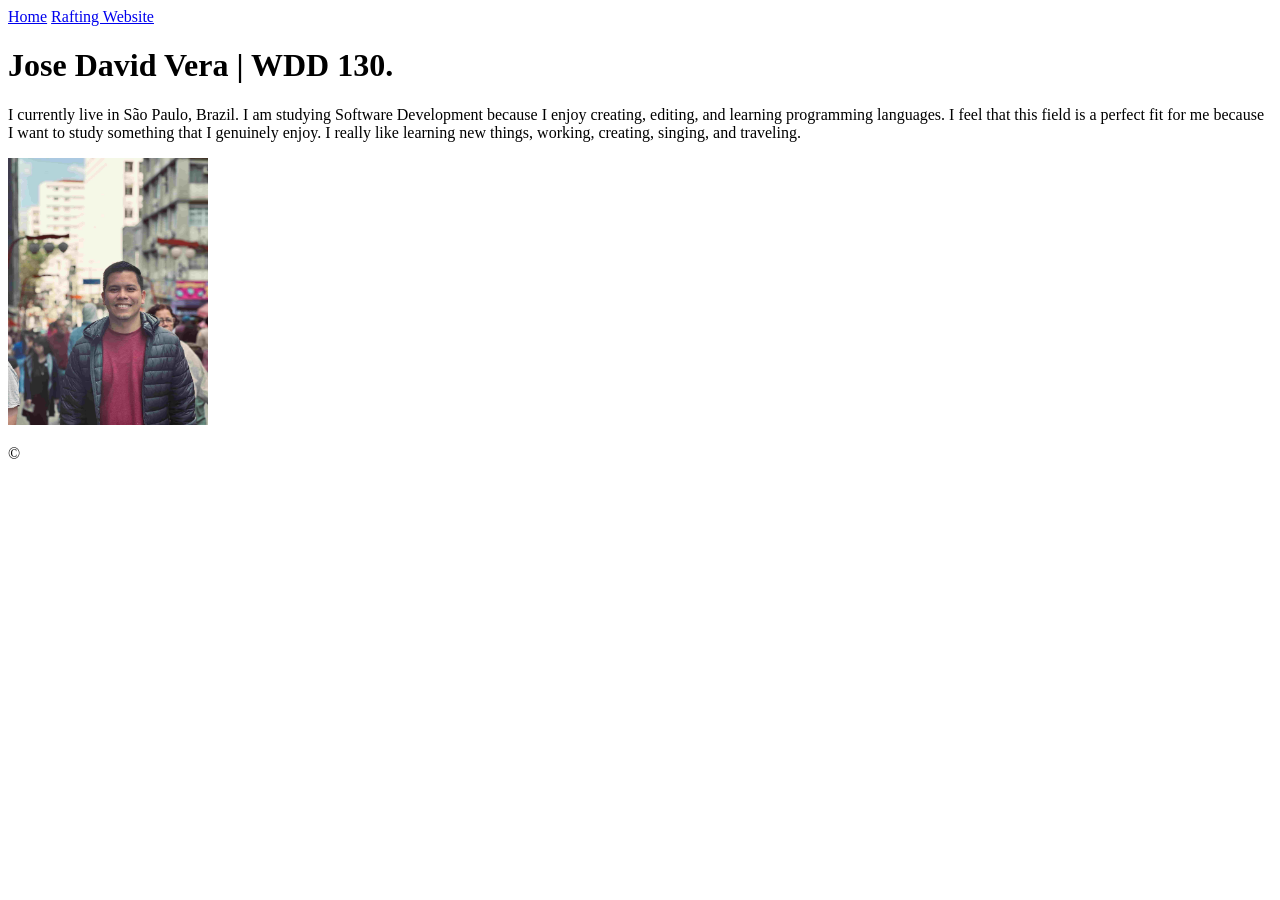
==== index.html @ d639960d "CopyR" ====
<!DOCTYPE html>
<html lang="en">

<head>
    <meta charset="UTF-8">
    <meta name="viewport" content="width=device-width, initial-scale=1.0">
    <title>Jose David Vera | WDD 130</title>
</head>

<body>
    <header>
        <nav>
            <a href="#">Home</a>
            <a href="wwr/">Rafting Website</a>
        </nav>
    </header>
    <main>
        <h1>Jose David Vera | WDD 130.</h1>
        <p>I currently live in São Paulo, Brazil. I am studying Software Development because I enjoy
            creating,
            editing, and learning programming languages.
            I feel that this field is a perfect fit for me
            because
            I want to study something that I genuinely enjoy.

            I really like learning new things, working, creating, singing, and traveling.</p>

        <img src="images/profile.jpg" alt="A photo of myself in Chinatown." width="200">
    </main>
    <footer>
        <p>©</p>
    </footer>

</body>

</html>
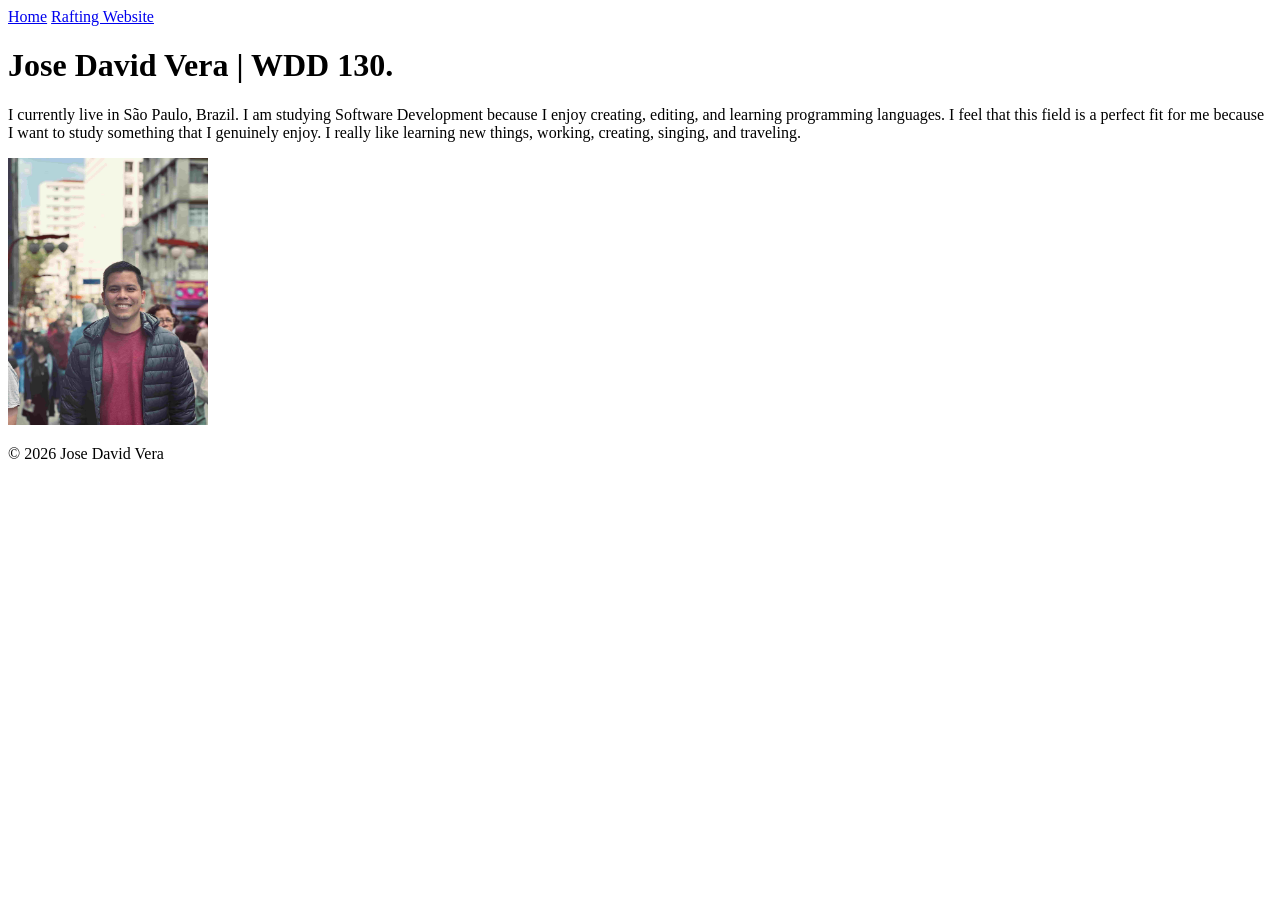
==== commit 34f62e12: "CopyR2.0" ====
--- a/index.html
+++ b/index.html
@@ -28,7 +28,7 @@
         <img src="images/profile.jpg" alt="A photo of myself in Chinatown." width="200">
     </main>
     <footer>
-        <p>©</p>
+        <p>© 2026 Jose David Vera</p>
     </footer>
 
 </body>
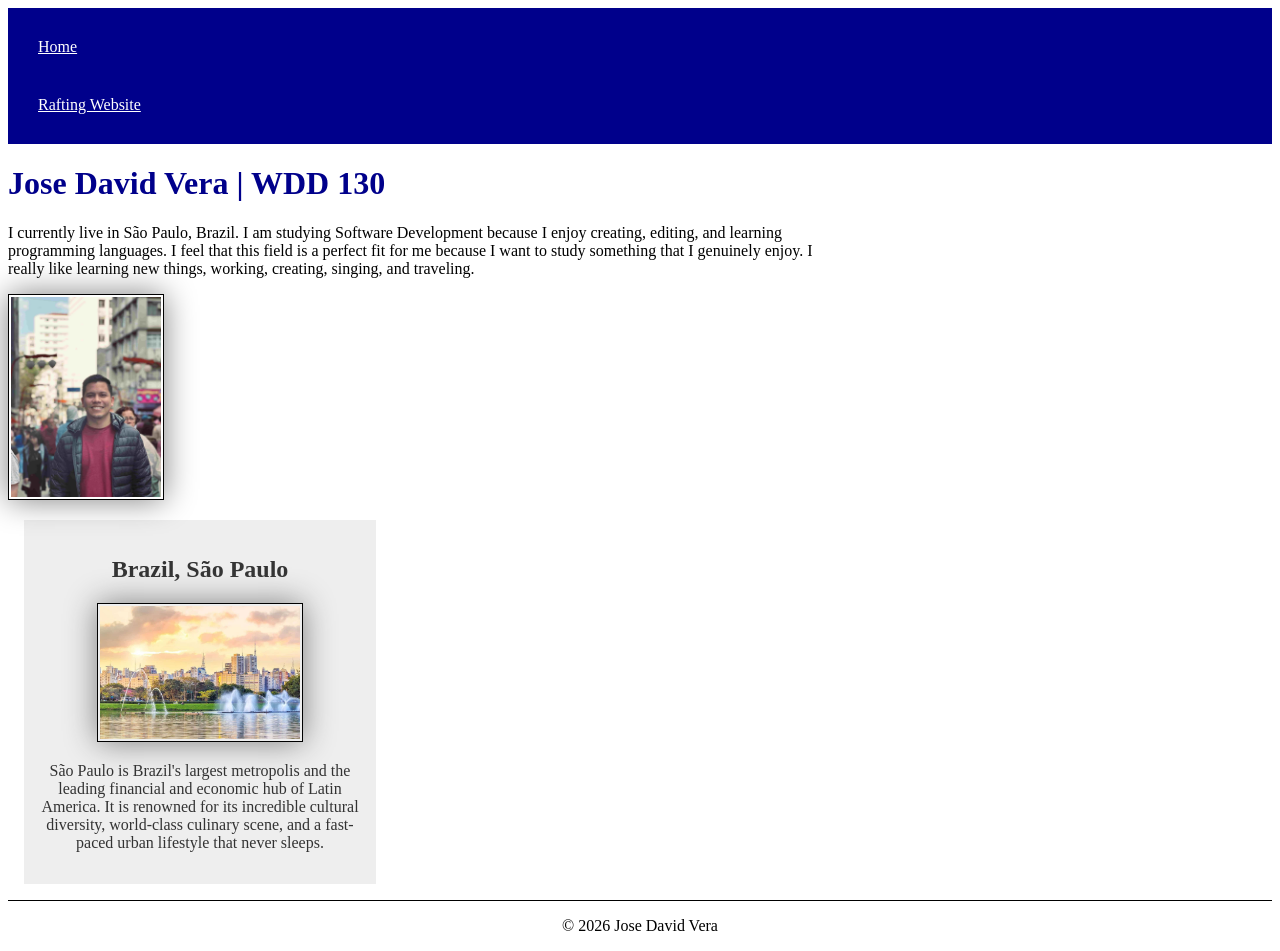
==== commit 45a0ac72: "Update week 2" ====
--- a/index.html
+++ b/index.html
@@ -5,6 +5,10 @@
     <meta charset="UTF-8">
     <meta name="viewport" content="width=device-width, initial-scale=1.0">
     <title>Jose David Vera | WDD 130</title>
+    <meta name="description"
+      content="Sao Paulo is a great city, known for its rapid development and technological environment.">
+    <meta name="author" content="Jose David Vera">
+    <link rel="stylesheet" href="styles/styles.css">
 </head>
 
 <body>
@@ -15,18 +19,25 @@
         </nav>
     </header>
     <main>
-        <h1>Jose David Vera | WDD 130.</h1>
+        <h1>Jose David Vera | WDD 130</h1>
         <p>I currently live in São Paulo, Brazil. I am studying Software Development because I enjoy
-            creating,
-            editing, and learning programming languages.
-            I feel that this field is a perfect fit for me
-            because
-            I want to study something that I genuinely enjoy.
+            creating, editing, and learning programming languages.
+            I feel that this field is a perfect fit for me because I want to study something that I
+            genuinely enjoy.
 
             I really like learning new things, working, creating, singing, and traveling.</p>
 
-        <img src="images/profile.jpg" alt="A photo of myself in Chinatown." width="200">
+        <img src="images/profile.jpg" alt="A photo of myself in Chinatown" width="200">
     </main>
+    <aside>
+        <h2>Brazil, São Paulo</h2>
+        <img src="images/Sao Paulo BR.jpg" alt="A view of São Paulo's urban environment">
+        <p>São Paulo is Brazil's largest metropolis and the leading financial and economic hub of
+            Latin America.
+
+            It is renowned for its incredible cultural diversity, world-class culinary scene, and a
+            fast-paced urban lifestyle that never sleeps.</p>
+    </aside>
     <footer>
         <p>© 2026 Jose David Vera</p>
     </footer>
--- a/styles/styles.css
+++ b/styles/styles.css
@@ -0,0 +1,57 @@
+nav {
+    background-color: darkblue;
+    padding: 10px;
+}
+
+nav a {
+    color: white;
+    display: block;
+    padding: 20px;
+}
+
+h1 {
+    color: darkblue;
+}
+
+img {
+    width: 150px;
+    height: auto;
+    border: 1px solid black;
+    padding: 2px;
+    box-shadow: 0 0 30px gray;
+}
+
+p {
+    padding: 0px;
+}
+
+main {
+    max-width: 840px;
+}
+
+aside {
+    width: 20rem;
+    margin: 1rem;
+    border: 1px solid rgb(26, 83, 189/ 0.2);
+    padding: 1rem;
+    background-color: #eee;
+    color: #333;
+    text-align: center;
+}
+
+aside img {
+    width: 200px;
+    height: auto;
+
+}
+
+main img {
+    width: 150px;
+    height: auto;
+}
+
+footer {
+    margin-top: 15px;
+    border-top: 1px solid #000;
+    text-align: center;
+}
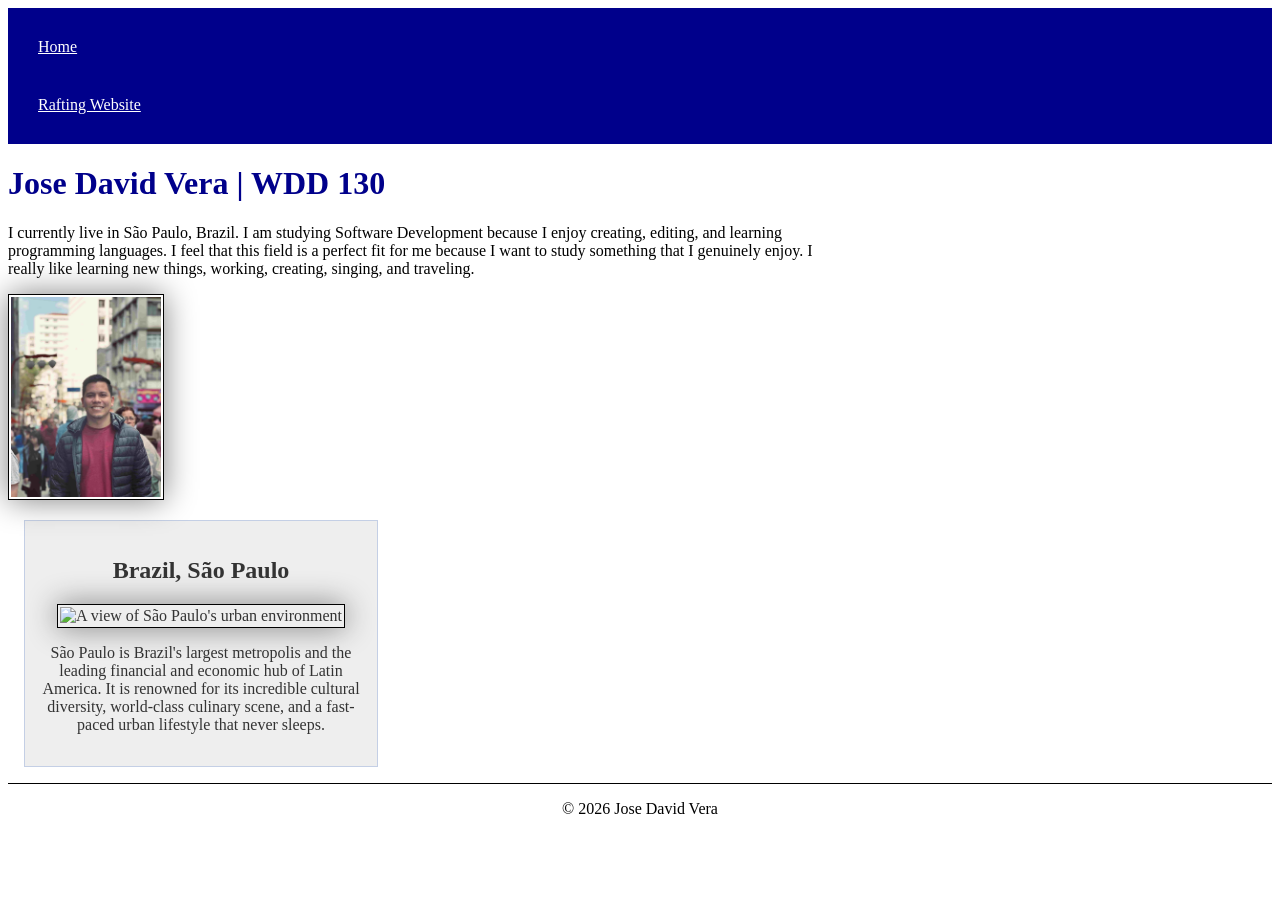
==== commit 9a8d87ca: "EditWeek2-1.1" ====
--- a/index.html
+++ b/index.html
@@ -31,7 +31,7 @@
     </main>
     <aside>
         <h2>Brazil, São Paulo</h2>
-        <img src="images/Sao Paulo BR.jpg" alt="A view of São Paulo's urban environment">
+        <img src="images/saopaulobr.jpg" alt="A view of São Paulo's urban environment">
         <p>São Paulo is Brazil's largest metropolis and the leading financial and economic hub of
             Latin America.
 
--- a/styles/styles.css
+++ b/styles/styles.css
@@ -32,7 +32,7 @@
 aside {
     width: 20rem;
     margin: 1rem;
-    border: 1px solid rgb(26, 83, 189/ 0.2);
+    border: 1px solid rgb(26 83 189 / 0.2);
     padding: 1rem;
     background-color: #eee;
     color: #333;
@@ -48,6 +48,9 @@
 main img {
     width: 150px;
     height: auto;
+    border: 1px solid black;
+    padding: 2px;
+    box-shadow: 0 0 30px gray;
 }
 
 footer {
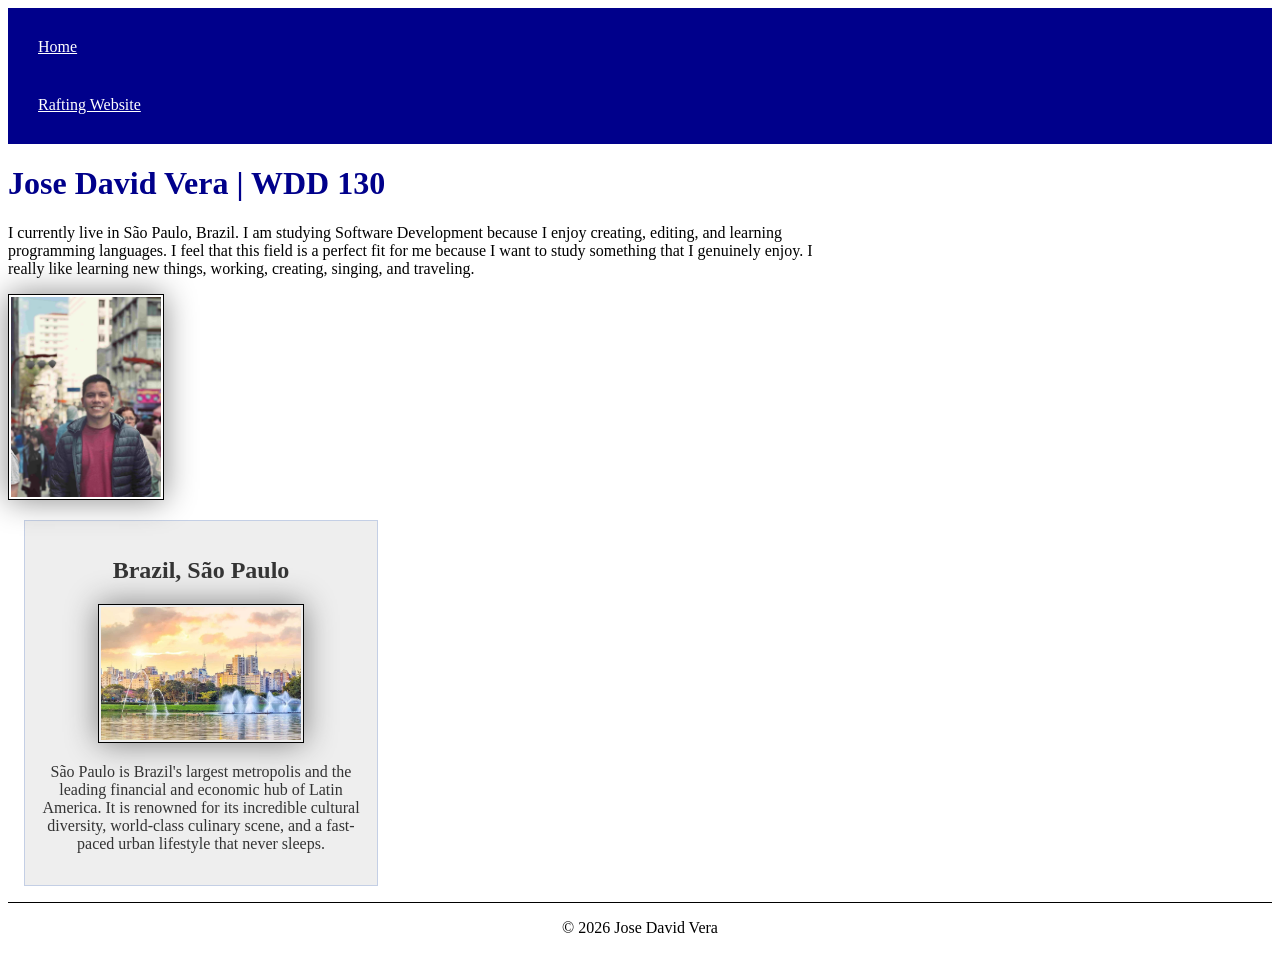
==== commit 49b837e1: "error_img" ====
--- a/index.html
+++ b/index.html
@@ -31,7 +31,7 @@
     </main>
     <aside>
         <h2>Brazil, São Paulo</h2>
-        <img src="images/saopaulobr.jpg" alt="A view of São Paulo's urban environment">
+        <img src="images/sao-paulo.jpg" alt="A view of São Paulo's urban environment">
         <p>São Paulo is Brazil's largest metropolis and the leading financial and economic hub of
             Latin America.
 
--- a/styles/styles.css
+++ b/styles/styles.css
@@ -48,9 +48,9 @@
 main img {
     width: 150px;
     height: auto;
-    border: 1px solid black;
+    border: 1px solid #000000;
     padding: 2px;
-    box-shadow: 0 0 30px gray;
+    box-shadow: 0px 0px 30px #888888;
 }
 
 footer {
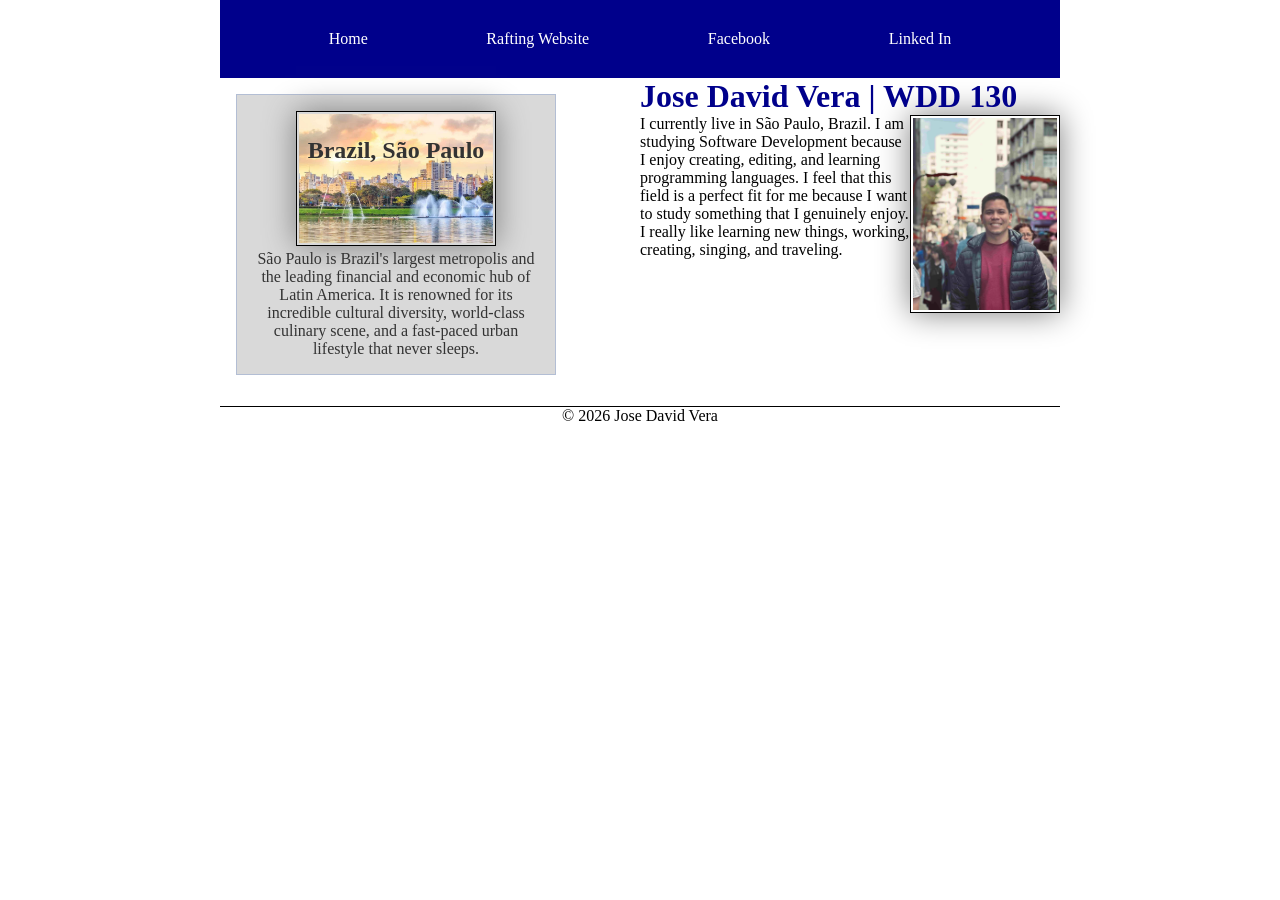
==== commit 23e84b33: "Week4update" ====
--- a/index.html
+++ b/index.html
@@ -16,28 +16,38 @@
         <nav>
             <a href="#">Home</a>
             <a href="wwr/">Rafting Website</a>
+            <a href="https://facebook.com">Facebook</a>
+            <a href="https//linkedin.com">Linked In</a>
+
         </nav>
     </header>
-    <main>
-        <h1>Jose David Vera | WDD 130</h1>
-        <p>I currently live in São Paulo, Brazil. I am studying Software Development because I enjoy
-            creating, editing, and learning programming languages.
-            I feel that this field is a perfect fit for me because I want to study something that I
-            genuinely enjoy.
+    <div class="grid">
+        <main>
+            <h1>Jose David Vera | WDD 130</h1>
+            <img src="images/profile.jpg" alt="A photo of myself in Chinatown" width="200">
+            <p>I currently live in São Paulo, Brazil. I am studying Software Development because I
+                enjoy
+                creating, editing, and learning programming languages.
+                I feel that this field is a perfect fit for me because I want to study something
+                that I
+                genuinely enjoy.
 
-            I really like learning new things, working, creating, singing, and traveling.</p>
+                I really like learning new things, working, creating, singing, and traveling.</p>
 
-        <img src="images/profile.jpg" alt="A photo of myself in Chinatown" width="200">
-    </main>
-    <aside>
-        <h2>Brazil, São Paulo</h2>
-        <img src="images/sao-paulo.jpg" alt="A view of São Paulo's urban environment">
-        <p>São Paulo is Brazil's largest metropolis and the leading financial and economic hub of
-            Latin America.
 
-            It is renowned for its incredible cultural diversity, world-class culinary scene, and a
-            fast-paced urban lifestyle that never sleeps.</p>
-    </aside>
+        </main>
+        <aside class="box">
+            <h2>Brazil, São Paulo</h2>
+            <img src="images/sao-paulo.jpg" alt="A view of São Paulo's urban environment">
+            <p>São Paulo is Brazil's largest metropolis and the leading financial and economic hub
+                of
+                Latin America.
+
+                It is renowned for its incredible cultural diversity, world-class culinary scene,
+                and a
+                fast-paced urban lifestyle that never sleeps.</p>
+        </aside>
+    </div>
     <footer>
         <p>© 2026 Jose David Vera</p>
     </footer>
--- a/styles/styles.css
+++ b/styles/styles.css
@@ -1,24 +1,59 @@
+* {
+    margin: 0;
+    padding: 0;
+    box-sizing: border-box;
+}
+
+:root {
+    --primary-color: darkblue;
+    --secondary-color: white;
+    --image-width: 150px;
+    --image-height: auto;
+    --image-border: 1px solid black;
+    --image-padding: 2px;
+    --image-shadow: 0 0 30px gray;
+}
+
+header,
+.grid,
+footer {
+    max-width: 840px;
+    margin: 0 auto;
+
+}
+
 nav {
-    background-color: darkblue;
+    background-color: var(--primary-color);
     padding: 10px;
+    display: flex;
+    justify-content: space-evenly;
+    align-items: center;
 }
 
 nav a {
-    color: white;
+    color: var(--secondary-color);
     display: block;
     padding: 20px;
+    text-decoration: none;
+    font-family: lato;
+
 }
 
 h1 {
-    color: darkblue;
+    color: var(--primary-color);
+
+}
+
+main {
+    max-width: 840px;
 }
 
 img {
-    width: 150px;
-    height: auto;
-    border: 1px solid black;
-    padding: 2px;
-    box-shadow: 0 0 30px gray;
+    width: var(--image-width);
+    height: var(--image-height);
+    border: var(--image-border);
+    padding: var(--image-padding);
+    box-shadow: var(--image-shadow);
 }
 
 p {
@@ -27,9 +62,11 @@
 
 main {
     max-width: 840px;
+    grid-column: 2/3;
 }
 
 aside {
+    position: relative;
     width: 20rem;
     margin: 1rem;
     border: 1px solid rgb(26 83 189 / 0.2);
@@ -37,24 +74,50 @@
     background-color: #eee;
     color: #333;
     text-align: center;
+    grid-column: 1/2;
+    grid-row: 1/2;
+}
+
+h2 {
+    position: absolute;
+    top: 42px;
+    left: 50%;
+    transform: translateX(-50%);
+    width: 200px;
+    text-align: center;
 }
 
 aside img {
     width: 200px;
     height: auto;
-
+    border: 1px solid black;
+    padding: 2px;
+    box-shadow: 0 0 30px gray;
 }
 
 main img {
-    width: 150px;
-    height: auto;
-    border: 1px solid #000000;
-    padding: 2px;
-    box-shadow: 0px 0px 30px #888888;
+    width: var(--image-width);
+    height: var(--image-height);
+    float: right;
+}
+
+p {
+    padding: 0;
 }
 
 footer {
     margin-top: 15px;
     border-top: 1px solid #000;
     text-align: center;
+}
+
+.box {
+    margin: 1rem;
+    padding: 1rem;
+    background-color: #d9d9d9;
+}
+
+.grid {
+    display: grid;
+    grid-template-columns: 1fr 1fr;
 }
